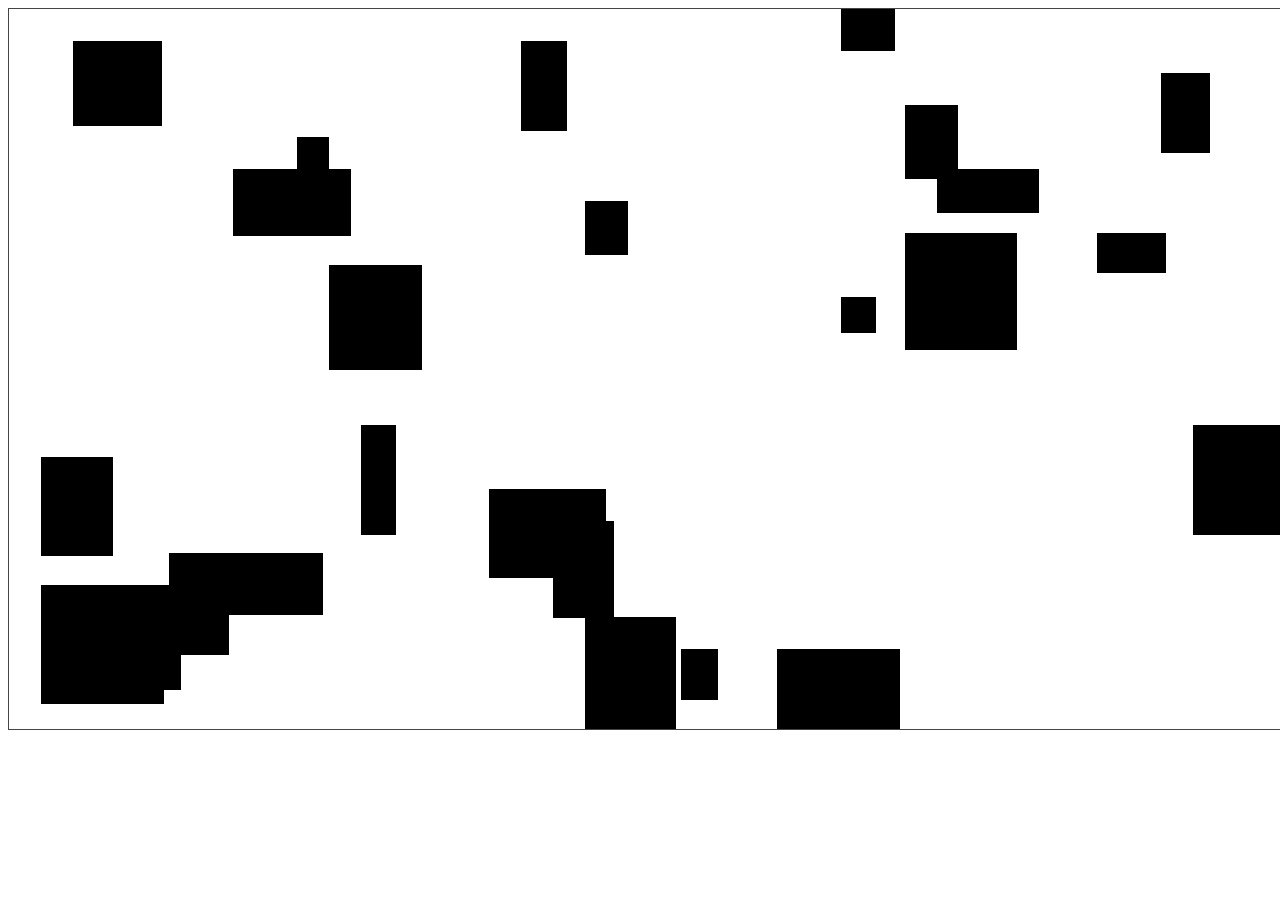
==== index.html @ dc350f54 "Procedural Generation Start" ====
<!doctype html>
<html>
<head>
    <meta charset="UTF-8">
    <title>Untitled Document</title>
</head>
    <style>
        canvas {
            border: solid 1px #444;
        }
    
    </style>
<body>

    <canvas width="1280" height="720" id="canvas"> </canvas>

    <script src="game.js">
      
    </script>
    
</body>
</html>
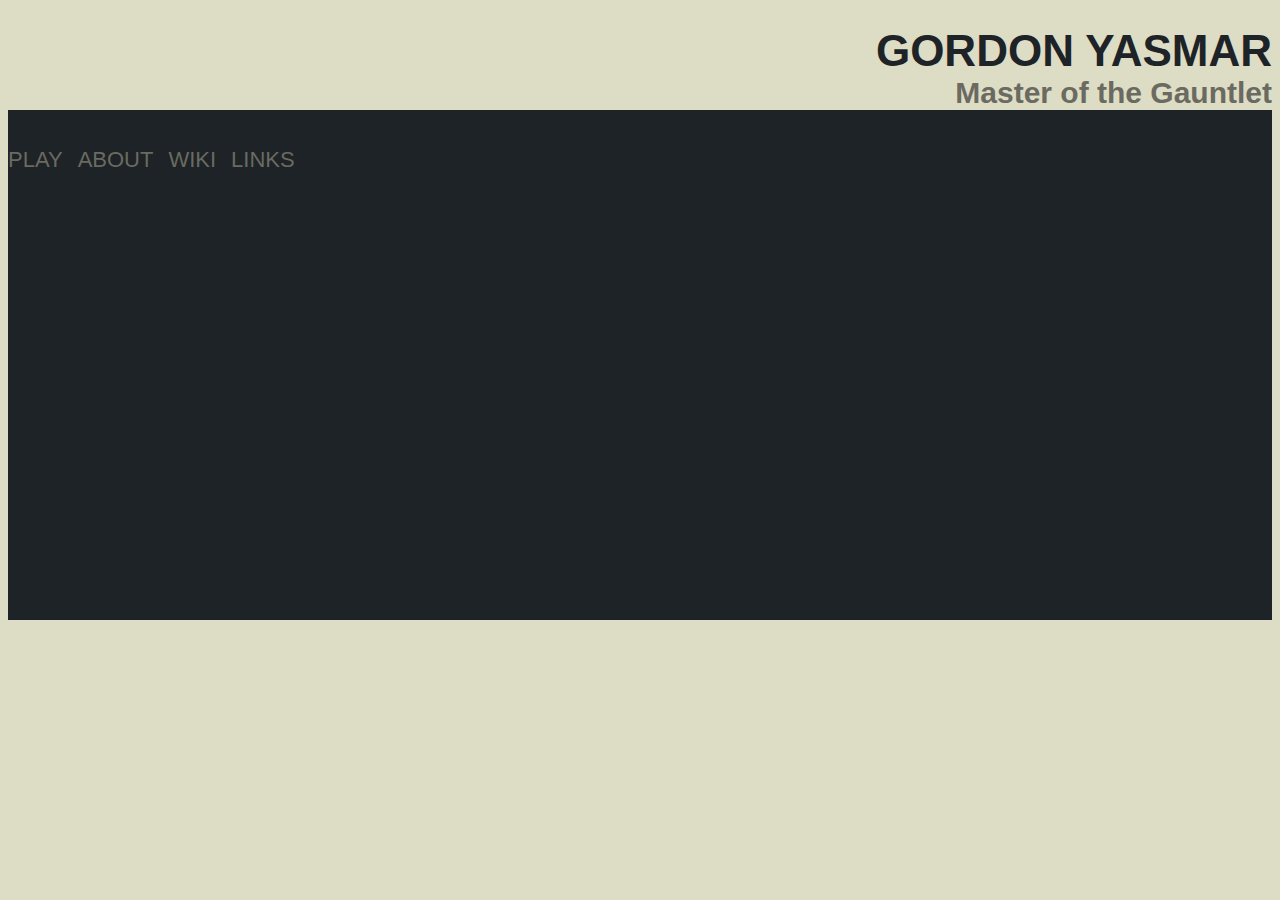
==== commit 7c9c605c: "main page layout" ====
--- a/index.html
+++ b/index.html
@@ -1,22 +1,66 @@
+<!--
+/*******************************************/
+/*----------GORDON YASMAR HOMEPAGE---------*/
+/*-----------------------------------------*/
+/*******************************************/
+
+/********************************/
+/*--------------TEAM------------*/
+/********************************/
+
+Jonathan Champion
+Eric Selover
+
+
+/-->
 <!doctype html>
 <html>
 <head>
     <meta charset="UTF-8">
-    <title>Untitled Document</title>
+    <title>Gordon Yasmar</title>
+    <link href="style.css" rel="stylesheet">
+    <link href="grid.css" rel="stylesheet">
 </head>
-    <style>
-        canvas {
-            border: solid 1px #444;
-        }
+<body>
+    <header>
+        <div class="col1"></div>
+        <a class="col5" id="title" href="index.html">
+            <h1>Gordon Yasmar</h1>
+            <h2>Master of the Gauntlet</h2>
+        </a>
+        <div class="col1"></div>
+        <nav class="col5">
+            <ul>
+                <li><a href="play.html">Play</a> </li>
+                <li><a href="about.html">About</a></li>
+                <li><a href=#>Wiki</a></li>
+                <li><a href="links.html">Links</a></li>
+            </ul>
+        </nav>
+        
+        
+        <div class="col12 clear" id="solidHorz"></div>
+        
+    </header>
+    <div class="col1"></div>
     
-    </style>
-<body>
+    <div class="col5">
+    
+    </div>
+    <div class="col1"></div>
+    
+    <article class="col4" id="main">
+    
+    
+    </article>
+    
+    
+    <footer>
+        <div class="col12" id="solidHorz"></div>
+    
+    </footer>
 
-    <canvas width="1280" height="720" id="canvas"> </canvas>
 
-    <script src="game.js">
-      
-    </script>
-    
+
 </body>
 </html>--- a/style.css
+++ b/style.css
@@ -0,0 +1,114 @@
+/*******************************************/
+/*-----------------------------------------*/
+/*-------STYLE SHEET FOR GORDON YASMAR-----*/
+/*-----------------------------------------*/
+/*******************************************/
+
+/********************************/
+/*--------------TEAM------------*/
+/********************************/
+/*
+    Jonathan Champion
+    Eric Selover
+
+*/
+
+
+/********************************/
+/*----------Play Canvas---------*/
+/********************************/
+canvas {
+            border: solid 1px #444;
+}
+/********************************/
+/*---------FONT RELATED---------*/
+/********************************/
+p, a, li, h1, h2, h3, h4, h5 {
+    font-family: "helvetica", "arial", sans-serif;
+    font-size: 16px;
+    color: #1d2326;
+    font-style:normal;
+    text-decoration: none;
+    text-align: left;
+    margin: 0;
+}
+a:hover {
+    text-decoration: none;
+}
+#title h1 {
+    padding-top: 18px;
+    font-size: 44px;
+    text-align: right;
+    text-transform: uppercase;
+    
+}
+#title h2 {
+    color: #6a6a61;
+    font-size: 30px;
+    text-align: right;
+    
+}
+header nav ul li a {
+    color: #6a6a61;
+    font-size: 22px;
+    text-transform: uppercase;
+    line-height: 100px;
+    
+}
+header nav ul li a:hover {
+    text-decoration: underline;
+    color: #1d2326;
+}
+
+/********************************/
+/*--------Main Body Stuff-------*/
+/********************************/
+html{
+    
+}
+body{
+    background: #dddcc5;
+}
+header{
+    
+}
+#main{
+    height: 500px;
+    background: #1d2326;
+    margin-bottom: 0;
+}
+footer{
+    
+}
+
+/********************************/
+/*---------Nav Bar Stuff--------*/
+/********************************/
+nav{
+    margin: 0;
+    padding: 0;
+}
+nav ul {
+    float: left;
+    margin: 0;
+    padding: 0;
+}
+nav ul li {
+    float: left;
+    
+    list-style: none;
+/*    line-height: 100px;*/
+    margin-right: 15px;
+    text-align: left;
+}
+
+/********************************/
+/*----------Misc Stuff----------*/
+/********************************/
+#solidHorz {
+    height: 5px;
+    background: #1d2326;
+    margin-bottom: 0;
+    margin-top: 0;
+    padding: 0;
+}
